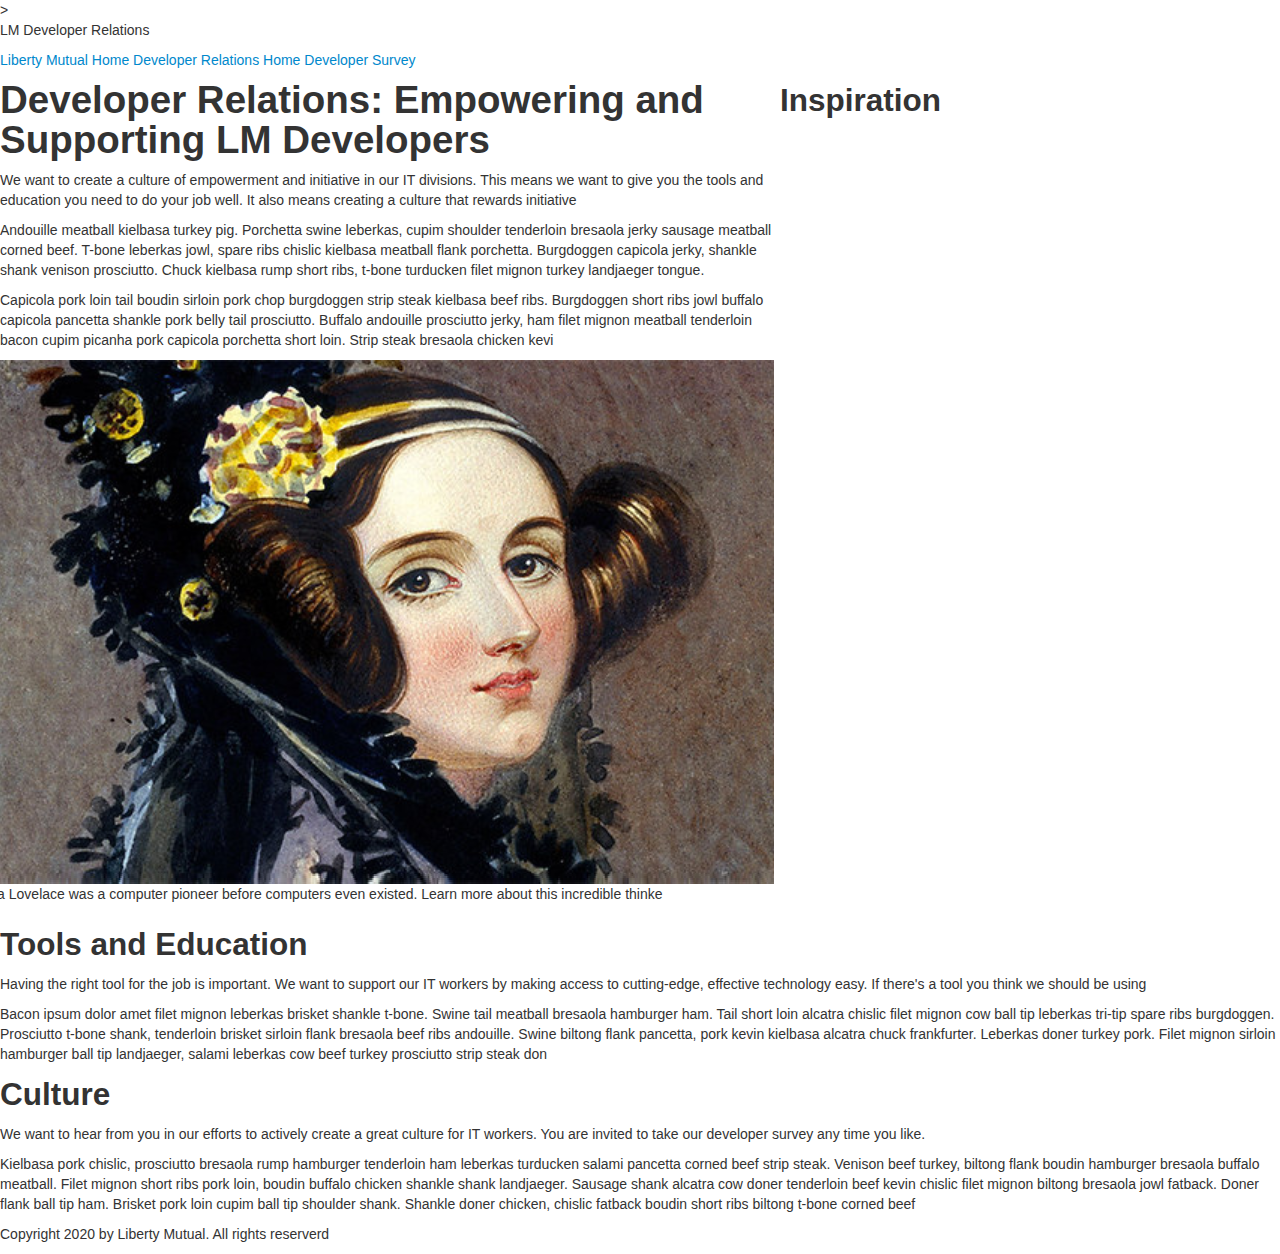
==== index.html @ 1cfbf004 "Tracy's project 1 at 3 hours" ====
<!DOCTYPE html>>
<hmtl lang="en">
    <header>
        <p>LM Developer Relations</p>
    </header>
    <head>
      <title>
           LM Developer Relations
      </title> 
      <link ref="css/styles.css" rel="stylesheet" >
      <link href="bootstrap/css/bootstrap.css" rel="stylesheet"/>
      <link href="bootstrap/-responsve.css"/>
      
      
      <a href="https://www.libertymutual.com">Liberty Mutual Home</a>
      <a href="index.html">Developer Relations Home</a>
      <a href="survey.html">Developer Survey</a>
    </head>
    <body>
        <div class = "row">
        <div class="span10">
           <h1>Developer Relations: Empowering and Supporting LM Developers</h1>
           <p>We want to create a culture of empowerment and initiative in our IT divisions. This means we want to give you the tools and education
            you need to do your job well. It also means creating a culture that rewards initiative
           </p>
           <p>
            Andouille meatball kielbasa turkey pig. Porchetta swine leberkas, cupim shoulder tenderloin bresaola jerky sausage meatball corned
            beef. T-bone leberkas jowl, spare ribs chislic kielbasa meatball flank porchetta. Burgdoggen capicola jerky, shankle shank venison
            prosciutto. Chuck kielbasa rump short ribs, t-bone turducken filet mignon turkey landjaeger tongue.
           </p>
           <p>
            Capicola pork loin tail boudin sirloin pork chop burgdoggen strip steak kielbasa beef ribs. Burgdoggen short ribs jowl buffalo capicola
            pancetta shankle pork belly tail prosciutto. Buffalo andouille prosciutto jerky, ham filet mignon meatball tenderloin bacon cupim picanha
            pork capicola porchetta short loin. Strip steak bresaola chicken kevi
           </p>
          
        </div>
      
        <div>
        <h2>Inspiration </h2>
        <img src = "img/images/ada-lovelace.png">
        <p>
            Ada Lovelace was a computer pioneer before computers even existed. Learn more about this incredible thinke
        </p>
        </div>
    
    </div>
        <div>
            <h2>Tools and Education</h2>
            <p>
            Having the right tool for the job is important. We want to support our IT workers by making access to cutting-edge, effective technology
            easy. If there's a tool you think we should be using
            </p>
           <p>
            Bacon ipsum dolor amet filet mignon leberkas brisket shankle t-bone. Swine tail meatball bresaola hamburger ham. Tail short loin
            alcatra chislic filet mignon cow ball tip leberkas tri-tip spare ribs burgdoggen. Prosciutto t-bone shank, tenderloin brisket sirloin flank
            bresaola beef ribs andouille. Swine biltong flank pancetta, pork kevin kielbasa alcatra chuck frankfurter. Leberkas doner turkey pork.
            Filet mignon sirloin hamburger ball tip landjaeger, salami leberkas cow beef turkey prosciutto strip steak don
            </p>
        </div>
        <div>
            <h2>Culture</h2>
            <p>
                We want to hear from you in our efforts to actively create a great culture for IT workers. You are invited to take our developer survey any
            time you like.
            </p>
            <p>
                Kielbasa pork chislic, prosciutto bresaola rump hamburger tenderloin ham leberkas turducken salami pancetta corned beef strip steak.
            Venison beef turkey, biltong flank boudin hamburger bresaola buffalo meatball. Filet mignon short ribs pork loin, boudin buffalo chicken
            shankle shank landjaeger. Sausage shank alcatra cow doner tenderloin beef kevin chislic filet mignon biltong bresaola jowl fatback.
            Doner flank ball tip ham. Brisket pork loin cupim ball tip shoulder shank. Shankle doner chicken, chislic fatback boudin short ribs biltong
            t-bone corned beef
            </p>
        </div>
    </body>

    <footer>
        <p>Copyright 2020 by Liberty Mutual. All rights reserverd</p>
        
      </footer>
</hmtl>
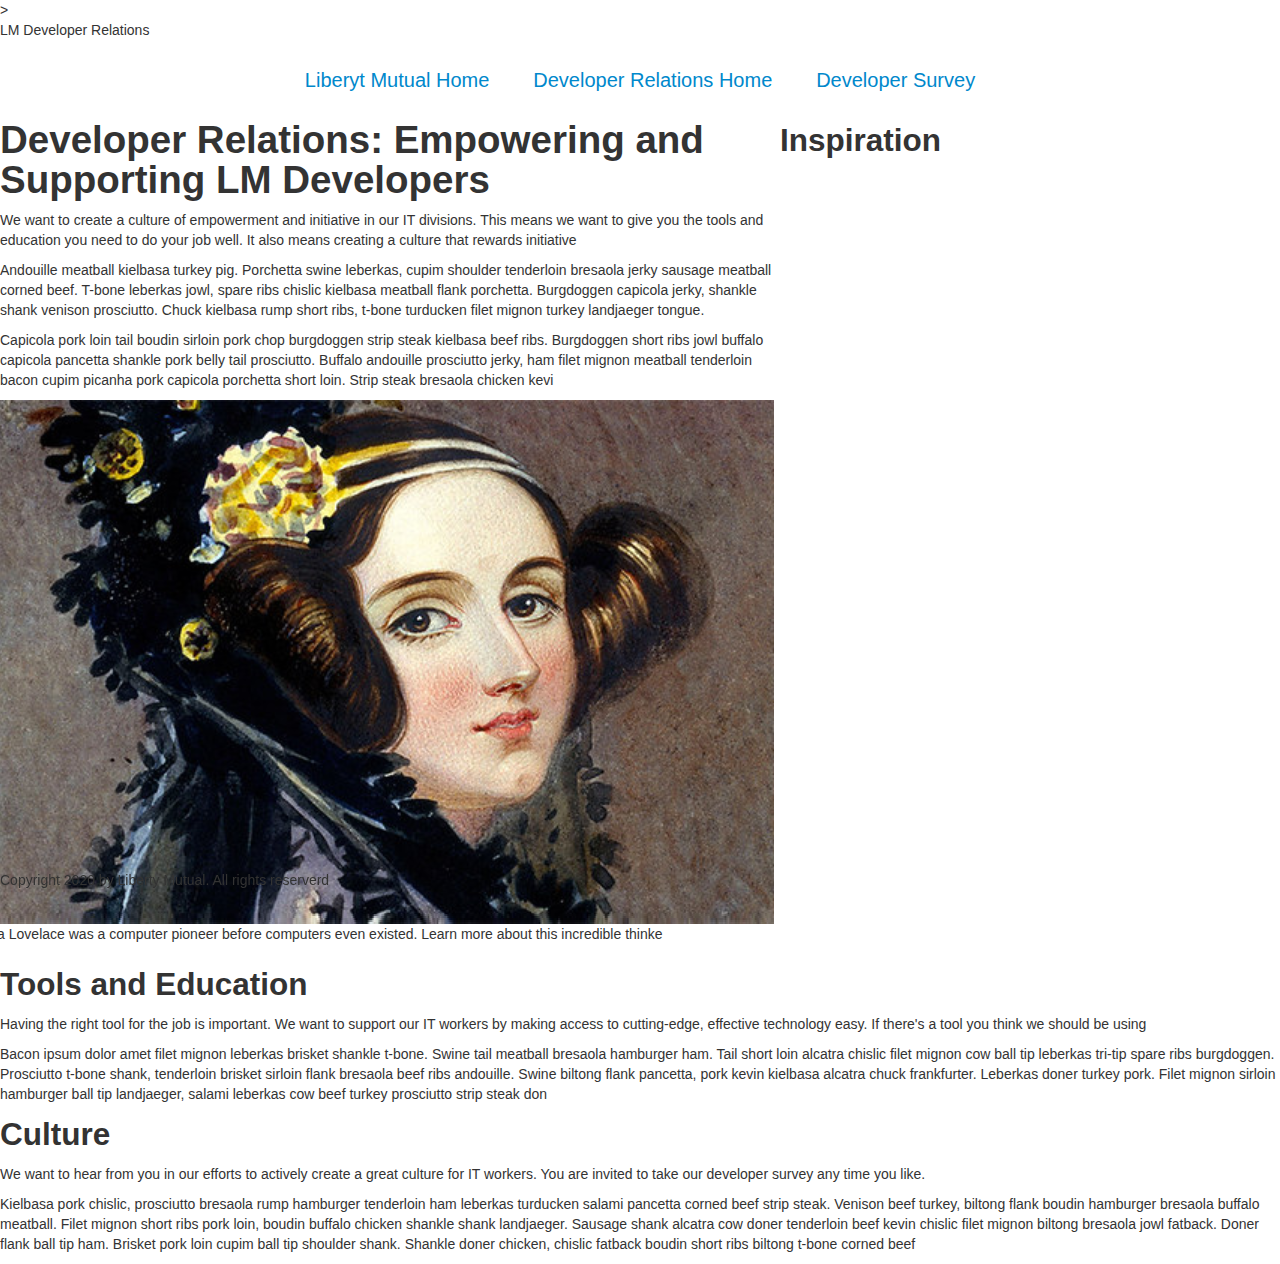
==== commit f9c22404: "Some formatting of Link Menu and bad sticky footer" ====
--- a/index.html
+++ b/index.html
@@ -10,13 +10,54 @@
       <link ref="css/styles.css" rel="stylesheet" >
       <link href="bootstrap/css/bootstrap.css" rel="stylesheet"/>
       <link href="bootstrap/-responsve.css"/>
+      <style>
+            .nav {
+             list-style-type: none;
+             text-align: center;
+             margin: 0;
+             padding: 0;
+            }
+
+            .nav li {
+            display: inline-block;
+            font-size: 20px;
+            padding: 20px;  
+            }   
+
+    
+        ul {
+          list-style-type: none;
+          margin: 10px;
+          padding: 10px;
+        }
+       
+        li {
+          display: inline;
+        }
+        .footer {
+            position: fixed;
+           
+            left: 0;
+            bottom: 0;
+            width: 100%;
+            text-align: left;
+        }
+
+
+
+
+        </style>
       
-      
-      <a href="https://www.libertymutual.com">Liberty Mutual Home</a>
-      <a href="index.html">Developer Relations Home</a>
-      <a href="survey.html">Developer Survey</a>
     </head>
     <body>
+
+        <ul class="nav">
+            <li><a href="https://www.libertymutual.com">Liberyt Mutual Home</a></li>
+            <li><a href="index.html">Developer Relations Home</a></li>
+            <li><a href="survey.html">Developer Survey</a></li>
+          </ul>
+
+
         <div class = "row">
         <div class="span10">
            <h1>Developer Relations: Empowering and Supporting LM Developers</h1>
@@ -74,8 +115,8 @@
         </div>
     </body>
 
-    <footer>
+    <div class = "footer">
         <p>Copyright 2020 by Liberty Mutual. All rights reserverd</p>
         
-      </footer>
+    </div>
 </hmtl>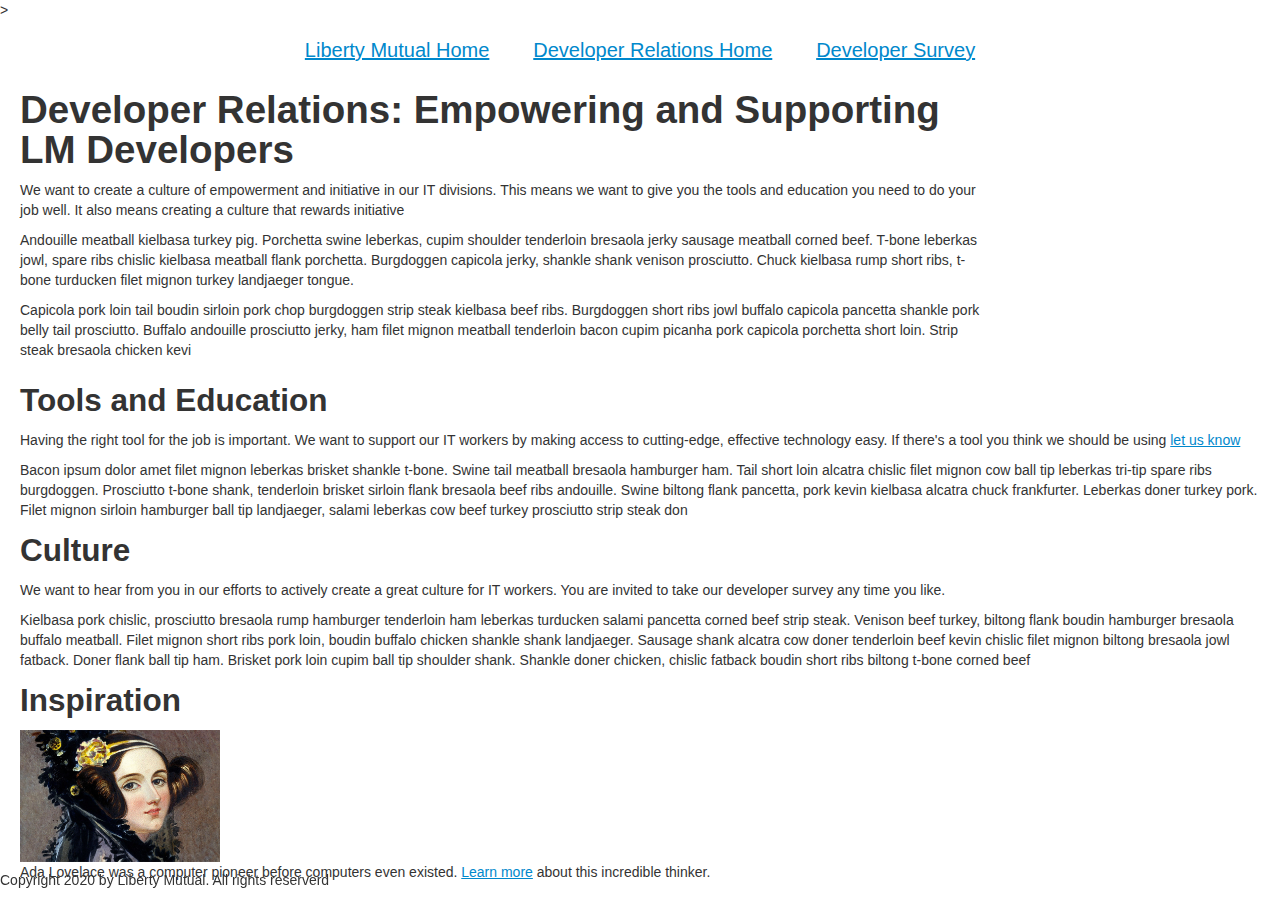
==== commit e18cce33: "more updates to challenge - another hour of work" ====
--- a/index.html
+++ b/index.html
@@ -1,15 +1,12 @@
 <!DOCTYPE html>>
 <hmtl lang="en">
-    <header>
-        <p>LM Developer Relations</p>
-    </header>
-    <head>
-      <title>
-           LM Developer Relations
-      </title> 
+    <div class="container-fluid">
+    
+     <head>
+      
       <link ref="css/styles.css" rel="stylesheet" >
       <link href="bootstrap/css/bootstrap.css" rel="stylesheet"/>
-      <link href="bootstrap/-responsve.css"/>
+      <link href="bootstrap/css/bootstrap-responsive.css" rel="stylesheet"/>
       <style>
             .nav {
              list-style-type: none;
@@ -52,9 +49,9 @@
     <body>
 
         <ul class="nav">
-            <li><a href="https://www.libertymutual.com">Liberyt Mutual Home</a></li>
-            <li><a href="index.html">Developer Relations Home</a></li>
-            <li><a href="survey.html">Developer Survey</a></li>
+            <li><a href="https://www.libertymutual.com"><u>Liberty Mutual Home</u></a></li>
+            <li><a href="index.html"><u>Developer Relations Home</u></a></li>
+            <li><a href="survey.html"><u>Developer Survey</u></a></li>
           </ul>
 
 
@@ -76,21 +73,14 @@
            </p>
           
         </div>
-      
-        <div>
-        <h2>Inspiration </h2>
-        <img src = "img/images/ada-lovelace.png">
-        <p>
-            Ada Lovelace was a computer pioneer before computers even existed. Learn more about this incredible thinke
-        </p>
-        </div>
+     
     
     </div>
         <div>
             <h2>Tools and Education</h2>
             <p>
             Having the right tool for the job is important. We want to support our IT workers by making access to cutting-edge, effective technology
-            easy. If there's a tool you think we should be using
+            easy. If there's a tool you think we should be using<span><a href="mailto:ideas@example.com"> <u>let us know</u></a></span>
             </p>
            <p>
             Bacon ipsum dolor amet filet mignon leberkas brisket shankle t-bone. Swine tail meatball bresaola hamburger ham. Tail short loin
@@ -113,8 +103,16 @@
             t-bone corned beef
             </p>
         </div>
+         
+        <div>
+            <h2>Inspiration </h2>
+            <img src = "img/images/ada-lovelace.png" alt="Ada Lovelace" width = "200" height="200">
+            <p>
+                Ada Lovelace was a computer pioneer before computers even existed. <span><a href="https://en.wikipedia.org/wiki/Ada_lovelace/"> <u>Learn more</u></a></span> about this incredible thinker.
+            </p>
+            </div>
     </body>
-
+</div>
     <div class = "footer">
         <p>Copyright 2020 by Liberty Mutual. All rights reserverd</p>
         
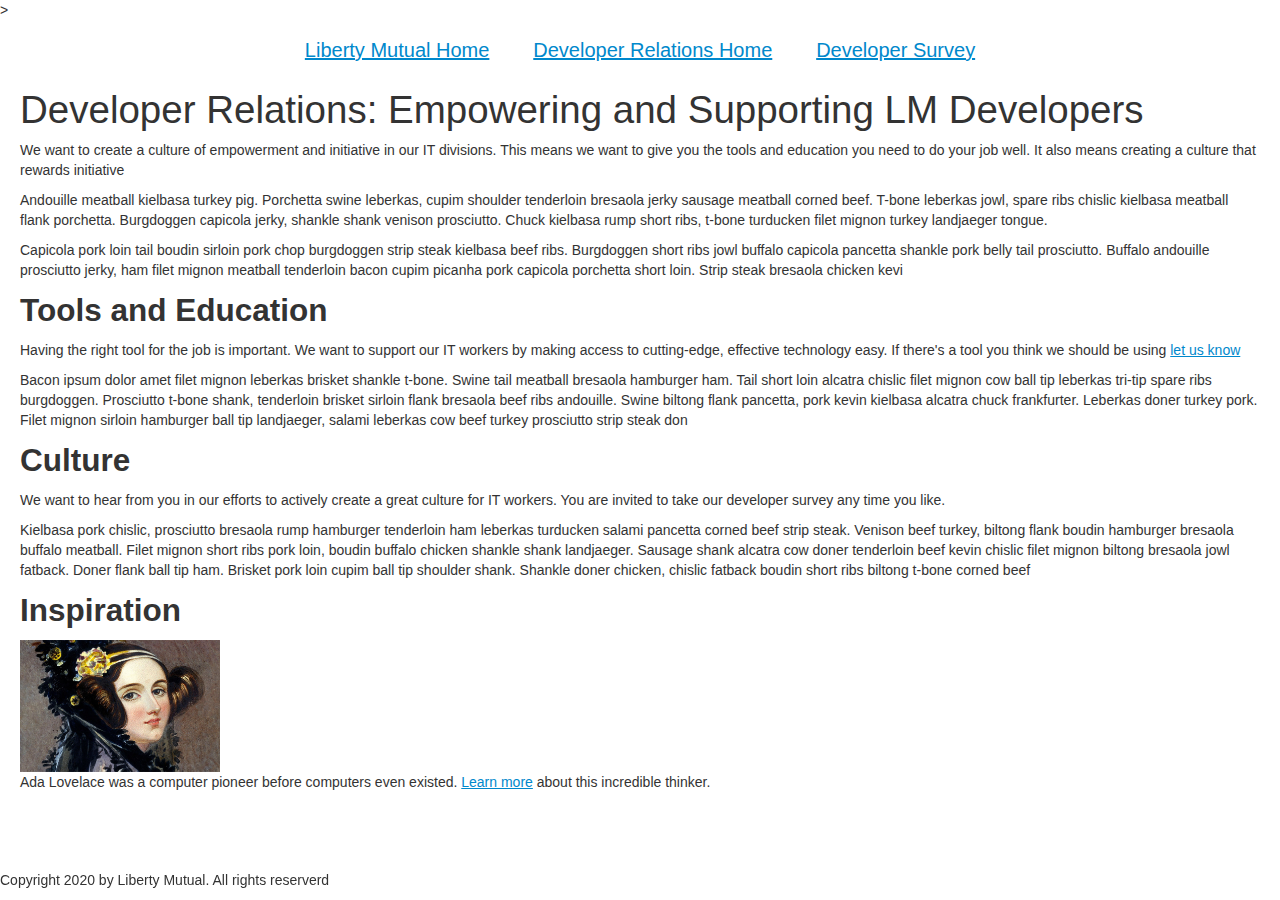
==== commit fbd9cfe4: "Changes from Wedesday" ====
--- a/index.html
+++ b/index.html
@@ -4,48 +4,12 @@
     
      <head>
       
-      <link ref="css/styles.css" rel="stylesheet" >
-      <link href="bootstrap/css/bootstrap.css" rel="stylesheet"/>
-      <link href="bootstrap/css/bootstrap-responsive.css" rel="stylesheet"/>
-      <style>
-            .nav {
-             list-style-type: none;
-             text-align: center;
-             margin: 0;
-             padding: 0;
-            }
+        <link href="bootstrap/css/bootstrap.css" rel="stylesheet"/>
+        <link href="bootstrap/css/bootstrap-responsive.css"/>
+        <link href="css/styles.css" rel="stylesheet"/>
+          
+    </head>
 
-            .nav li {
-            display: inline-block;
-            font-size: 20px;
-            padding: 20px;  
-            }   
-
-    
-        ul {
-          list-style-type: none;
-          margin: 10px;
-          padding: 10px;
-        }
-       
-        li {
-          display: inline;
-        }
-        .footer {
-            position: fixed;
-           
-            left: 0;
-            bottom: 0;
-            width: 100%;
-            text-align: left;
-        }
-
-
-
-
-        </style>
-      
-    </head>
     <body>
 
         <ul class="nav">
@@ -55,27 +19,25 @@
           </ul>
 
 
-        <div class = "row">
-        <div class="span10">
-           <h1>Developer Relations: Empowering and Supporting LM Developers</h1>
-           <p>We want to create a culture of empowerment and initiative in our IT divisions. This means we want to give you the tools and education
-            you need to do your job well. It also means creating a culture that rewards initiative
-           </p>
-           <p>
-            Andouille meatball kielbasa turkey pig. Porchetta swine leberkas, cupim shoulder tenderloin bresaola jerky sausage meatball corned
-            beef. T-bone leberkas jowl, spare ribs chislic kielbasa meatball flank porchetta. Burgdoggen capicola jerky, shankle shank venison
-            prosciutto. Chuck kielbasa rump short ribs, t-bone turducken filet mignon turkey landjaeger tongue.
-           </p>
-           <p>
-            Capicola pork loin tail boudin sirloin pork chop burgdoggen strip steak kielbasa beef ribs. Burgdoggen short ribs jowl buffalo capicola
-            pancetta shankle pork belly tail prosciutto. Buffalo andouille prosciutto jerky, ham filet mignon meatball tenderloin bacon cupim picanha
-            pork capicola porchetta short loin. Strip steak bresaola chicken kevi
-           </p>
+        <div>
+            
+            <h1>Developer Relations: Empowering and Supporting LM Developers</h1>
+            <p>We want to create a culture of empowerment and initiative in our IT divisions. This means we want to give you the tools and education
+                you need to do your job well. It also means creating a culture that rewards initiative
+            </p>
+            <p>
+                Andouille meatball kielbasa turkey pig. Porchetta swine leberkas, cupim shoulder tenderloin bresaola jerky sausage meatball corned
+                beef. T-bone leberkas jowl, spare ribs chislic kielbasa meatball flank porchetta. Burgdoggen capicola jerky, shankle shank venison
+                prosciutto. Chuck kielbasa rump short ribs, t-bone turducken filet mignon turkey landjaeger tongue.
+            </p>
+            <p>
+                Capicola pork loin tail boudin sirloin pork chop burgdoggen strip steak kielbasa beef ribs. Burgdoggen short ribs jowl buffalo capicola
+                pancetta shankle pork belly tail prosciutto. Buffalo andouille prosciutto jerky, ham filet mignon meatball tenderloin bacon cupim picanha
+                pork capicola porchetta short loin. Strip steak bresaola chicken kevi
+            </p>
           
         </div>
-     
-    
-    </div>
+
         <div>
             <h2>Tools and Education</h2>
             <p>
@@ -113,8 +75,9 @@
             </div>
     </body>
 </div>
+
     <div class = "footer">
         <p>Copyright 2020 by Liberty Mutual. All rights reserverd</p>
-        
     </div>
+    
 </hmtl>--- a/css/styles.css
+++ b/css/styles.css
@@ -0,0 +1,52 @@
+body {
+    height: 800px;
+    font: normal;
+}
+
+h1 {
+    font-weight: normal;
+   
+}
+
+#title {
+    text-align: center;
+}
+
+.nav {
+    list-style-type: none;
+    text-align: center;
+    margin: 0;
+    padding: 0;
+  }
+
+.nav li {
+   display: inline-block;
+   font-size: 20px;
+   padding: 20px;  
+   } 
+
+.radio-inline {
+    display:inline-block;
+}
+
+.checkbox-inline {
+    display:inline-block;
+}
+
+ul {
+    list-style-type: none;
+    margin: 10px;
+    padding: 10px;
+  }
+ 
+li {
+    display: inline;
+  }
+
+.footer {
+      position: fixed;
+      left: 0;
+      bottom: 0;
+      width: 100%;
+      text-align: left;
+  }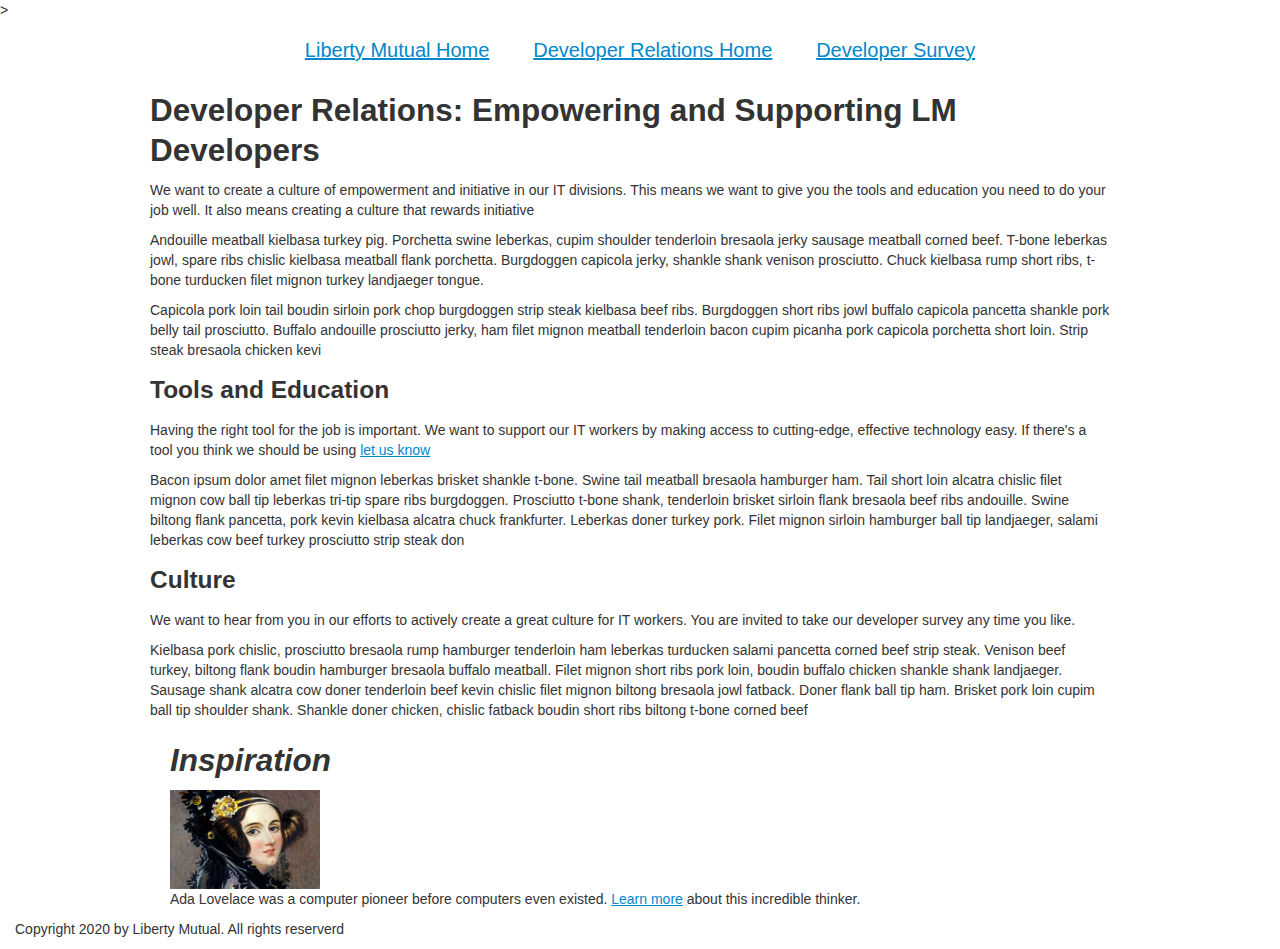
==== commit 010791c2: "last commit Project 1 moving on..." ====
--- a/index.html
+++ b/index.html
@@ -1,9 +1,9 @@
 <!DOCTYPE html>>
 <hmtl lang="en">
-    <div class="container-fluid">
+
     
      <head>
-      
+        <meta charset="utf-8">
         <link href="bootstrap/css/bootstrap.css" rel="stylesheet"/>
         <link href="bootstrap/css/bootstrap-responsive.css"/>
         <link href="css/styles.css" rel="stylesheet"/>
@@ -18,66 +18,65 @@
             <li><a href="survey.html"><u>Developer Survey</u></a></li>
           </ul>
 
-
-        <div>
-            
-            <h1>Developer Relations: Empowering and Supporting LM Developers</h1>
-            <p>We want to create a culture of empowerment and initiative in our IT divisions. This means we want to give you the tools and education
-                you need to do your job well. It also means creating a culture that rewards initiative
-            </p>
-            <p>
-                Andouille meatball kielbasa turkey pig. Porchetta swine leberkas, cupim shoulder tenderloin bresaola jerky sausage meatball corned
-                beef. T-bone leberkas jowl, spare ribs chislic kielbasa meatball flank porchetta. Burgdoggen capicola jerky, shankle shank venison
-                prosciutto. Chuck kielbasa rump short ribs, t-bone turducken filet mignon turkey landjaeger tongue.
-            </p>
-            <p>
-                Capicola pork loin tail boudin sirloin pork chop burgdoggen strip steak kielbasa beef ribs. Burgdoggen short ribs jowl buffalo capicola
-                pancetta shankle pork belly tail prosciutto. Buffalo andouille prosciutto jerky, ham filet mignon meatball tenderloin bacon cupim picanha
-                pork capicola porchetta short loin. Strip steak bresaola chicken kevi
-            </p>
-          
+        <div class= "container">
+            <div class="row">
+                <div class = "col-xs-12 col-sm-12 col-lg-9">
+                    <h2>Developer Relations: Empowering and Supporting LM Developers</h2>
+                    <p>We want to create a culture of empowerment and initiative in our IT divisions. This means we want to give you the tools and education
+                        you need to do your job well. It also means creating a culture that rewards initiative
+                    </p>
+                    <p>
+                        Andouille meatball kielbasa turkey pig. Porchetta swine leberkas, cupim shoulder tenderloin bresaola jerky sausage meatball corned
+                        beef. T-bone leberkas jowl, spare ribs chislic kielbasa meatball flank porchetta. Burgdoggen capicola jerky, shankle shank venison
+                        prosciutto. Chuck kielbasa rump short ribs, t-bone turducken filet mignon turkey landjaeger tongue.
+                    </p>
+                    <p>
+                        Capicola pork loin tail boudin sirloin pork chop burgdoggen strip steak kielbasa beef ribs. Burgdoggen short ribs jowl buffalo capicola
+                        pancetta shankle pork belly tail prosciutto. Buffalo andouille prosciutto jerky, ham filet mignon meatball tenderloin bacon cupim picanha
+                        pork capicola porchetta short loin. Strip steak bresaola chicken kevi
+                    </p>
+                
+                
+                    <h3>Tools and Education</h3>
+                    <p>
+                    Having the right tool for the job is important. We want to support our IT workers by making access to cutting-edge, effective technology
+                    easy. If there's a tool you think we should be using<span><a href="mailto:ideas@example.com"> <u>let us know</u></a></span>
+                    </p>
+                    <p>
+                    Bacon ipsum dolor amet filet mignon leberkas brisket shankle t-bone. Swine tail meatball bresaola hamburger ham. Tail short loin
+                    alcatra chislic filet mignon cow ball tip leberkas tri-tip spare ribs burgdoggen. Prosciutto t-bone shank, tenderloin brisket sirloin flank
+                    bresaola beef ribs andouille. Swine biltong flank pancetta, pork kevin kielbasa alcatra chuck frankfurter. Leberkas doner turkey pork.
+                    Filet mignon sirloin hamburger ball tip landjaeger, salami leberkas cow beef turkey prosciutto strip steak don
+                    </p>
+                
+                    <h3>Culture</h3>
+                    <p>
+                        We want to hear from you in our efforts to actively create a great culture for IT workers. You are invited to take our developer survey any
+                    time you like.
+                    </p>
+                    <p>
+                        Kielbasa pork chislic, prosciutto bresaola rump hamburger tenderloin ham leberkas turducken salami pancetta corned beef strip steak.
+                    Venison beef turkey, biltong flank boudin hamburger bresaola buffalo meatball. Filet mignon short ribs pork loin, boudin buffalo chicken
+                    shankle shank landjaeger. Sausage shank alcatra cow doner tenderloin beef kevin chislic filet mignon biltong bresaola jowl fatback.
+                    Doner flank ball tip ham. Brisket pork loin cupim ball tip shoulder shank. Shankle doner chicken, chislic fatback boudin short ribs biltong
+                    t-bone corned beef
+                    </p>
+                </div>
+            </div>
+         
+            <div class="col-lg-3">
+                <h2 style="font-style:italic">Inspiration</h2> 
+                <img src = "img/images/ada-lovelace.png" alt="Ada Lovelace" width = "150px">
+                <p>
+                    Ada Lovelace was a computer pioneer before computers even existed. <span><a href="https://en.wikipedia.org/wiki/Ada_lovelace/"> <u>Learn more</u></a></span> about this incredible thinker.
+                </p>
+            </div>
         </div>
-
-        <div>
-            <h2>Tools and Education</h2>
-            <p>
-            Having the right tool for the job is important. We want to support our IT workers by making access to cutting-edge, effective technology
-            easy. If there's a tool you think we should be using<span><a href="mailto:ideas@example.com"> <u>let us know</u></a></span>
-            </p>
-           <p>
-            Bacon ipsum dolor amet filet mignon leberkas brisket shankle t-bone. Swine tail meatball bresaola hamburger ham. Tail short loin
-            alcatra chislic filet mignon cow ball tip leberkas tri-tip spare ribs burgdoggen. Prosciutto t-bone shank, tenderloin brisket sirloin flank
-            bresaola beef ribs andouille. Swine biltong flank pancetta, pork kevin kielbasa alcatra chuck frankfurter. Leberkas doner turkey pork.
-            Filet mignon sirloin hamburger ball tip landjaeger, salami leberkas cow beef turkey prosciutto strip steak don
-            </p>
-        </div>
-        <div>
-            <h2>Culture</h2>
-            <p>
-                We want to hear from you in our efforts to actively create a great culture for IT workers. You are invited to take our developer survey any
-            time you like.
-            </p>
-            <p>
-                Kielbasa pork chislic, prosciutto bresaola rump hamburger tenderloin ham leberkas turducken salami pancetta corned beef strip steak.
-            Venison beef turkey, biltong flank boudin hamburger bresaola buffalo meatball. Filet mignon short ribs pork loin, boudin buffalo chicken
-            shankle shank landjaeger. Sausage shank alcatra cow doner tenderloin beef kevin chislic filet mignon biltong bresaola jowl fatback.
-            Doner flank ball tip ham. Brisket pork loin cupim ball tip shoulder shank. Shankle doner chicken, chislic fatback boudin short ribs biltong
-            t-bone corned beef
-            </p>
-        </div>
-         
-        <div>
-            <h2>Inspiration </h2>
-            <img src = "img/images/ada-lovelace.png" alt="Ada Lovelace" width = "200" height="200">
-            <p>
-                Ada Lovelace was a computer pioneer before computers even existed. <span><a href="https://en.wikipedia.org/wiki/Ada_lovelace/"> <u>Learn more</u></a></span> about this incredible thinker.
-            </p>
-            </div>
     </body>
 </div>
 
-    <div class = "footer">
+    <footer class = "footer">
         <p>Copyright 2020 by Liberty Mutual. All rights reserverd</p>
-    </div>
-    
+    </footer>
+
 </hmtl>--- a/css/styles.css
+++ b/css/styles.css
@@ -1,6 +1,13 @@
+html, body {
+    height:100%;
+    font-family: Arial, Helvetica, sans-serif;
+}
+
+
+
 body {
-    height: 800px;
-    font: normal;
+    display: flex;
+    flex-direction: column;
 }
 
 h1 {
@@ -23,7 +30,10 @@
    display: inline-block;
    font-size: 20px;
    padding: 20px;  
+   
    } 
+
+
 
 .radio-inline {
     display:inline-block;
@@ -43,10 +53,10 @@
     display: inline;
   }
 
-.footer {
-      position: fixed;
-      left: 0;
-      bottom: 0;
-      width: 100%;
-      text-align: left;
-  }+  footer {
+    padding-left: 15px;
+}
+
+.footer{
+    flex-shrink:0;
+}